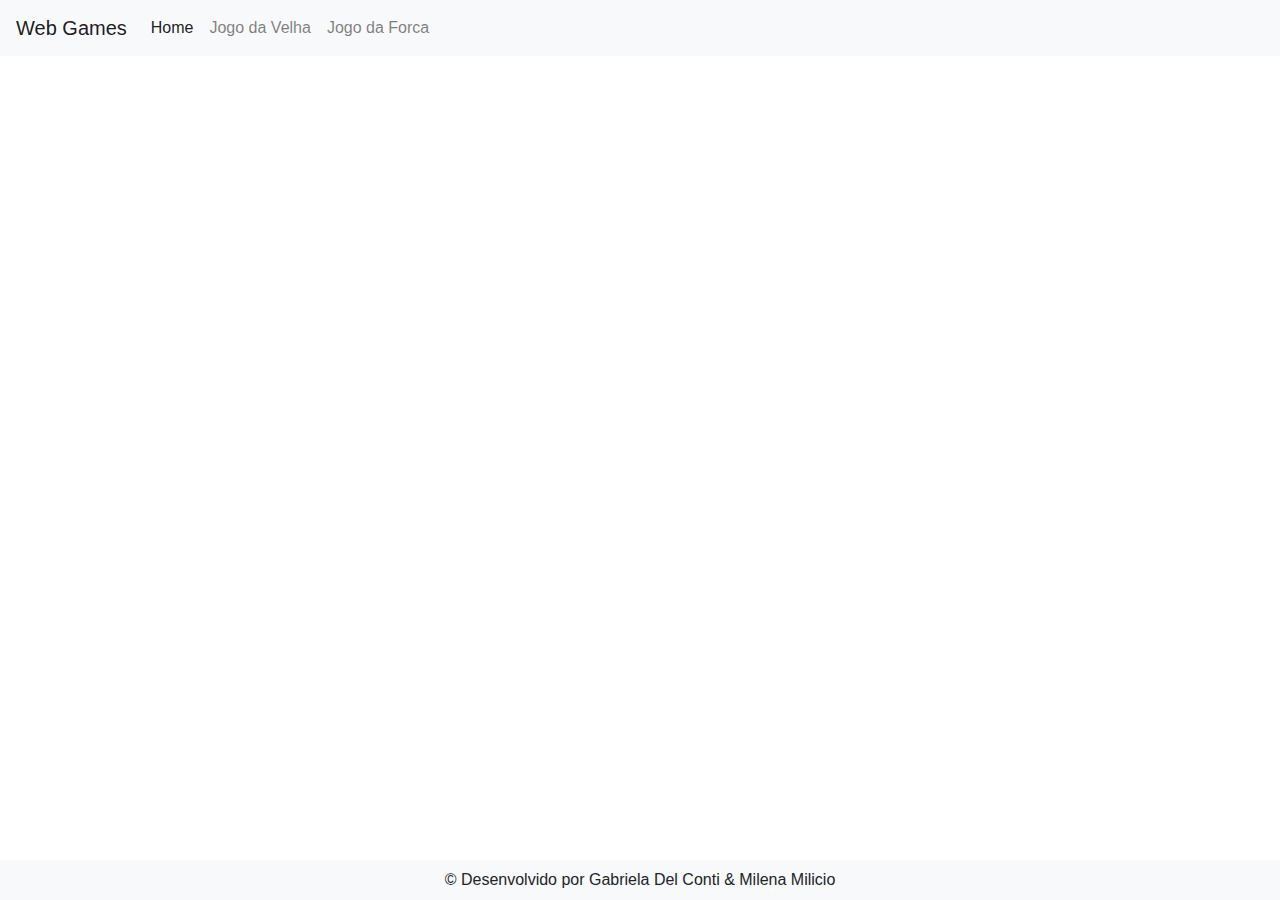
==== forca.html @ bd9c2059 "feat: initial template" ====
<!DOCTYPE html>
<html lang="pt-br">
  <head>
    <meta charset="UTF-8" />
    <meta name="viewport" content="width=device-width, initial-scale=1.0" />
    <link
      rel="stylesheet"
      href="https://stackpath.bootstrapcdn.com/bootstrap/4.4.1/css/bootstrap.min.css"
      integrity="sha384-Vkoo8x4CGsO3+Hhxv8T/Q5PaXtkKtu6ug5TOeNV6gBiFeWPGFN9MuhOf23Q9Ifjh"
      crossorigin="anonymous"
    />
    <link rel="stylesheet" href="style/main.css" />
    <title>Web Games - Forca</title>
  </head>
  <body>
    <my-menu></my-menu>
    <main></main>
    <my-footer></my-footer>
  </body>
  <script type="module" src="components/index.js"></script>
</html>
---- style/main.css ----
body {
  min-height: 100vh;
  display: flex;
  flex-direction: column;
}

main {
  flex-grow: 1;
}
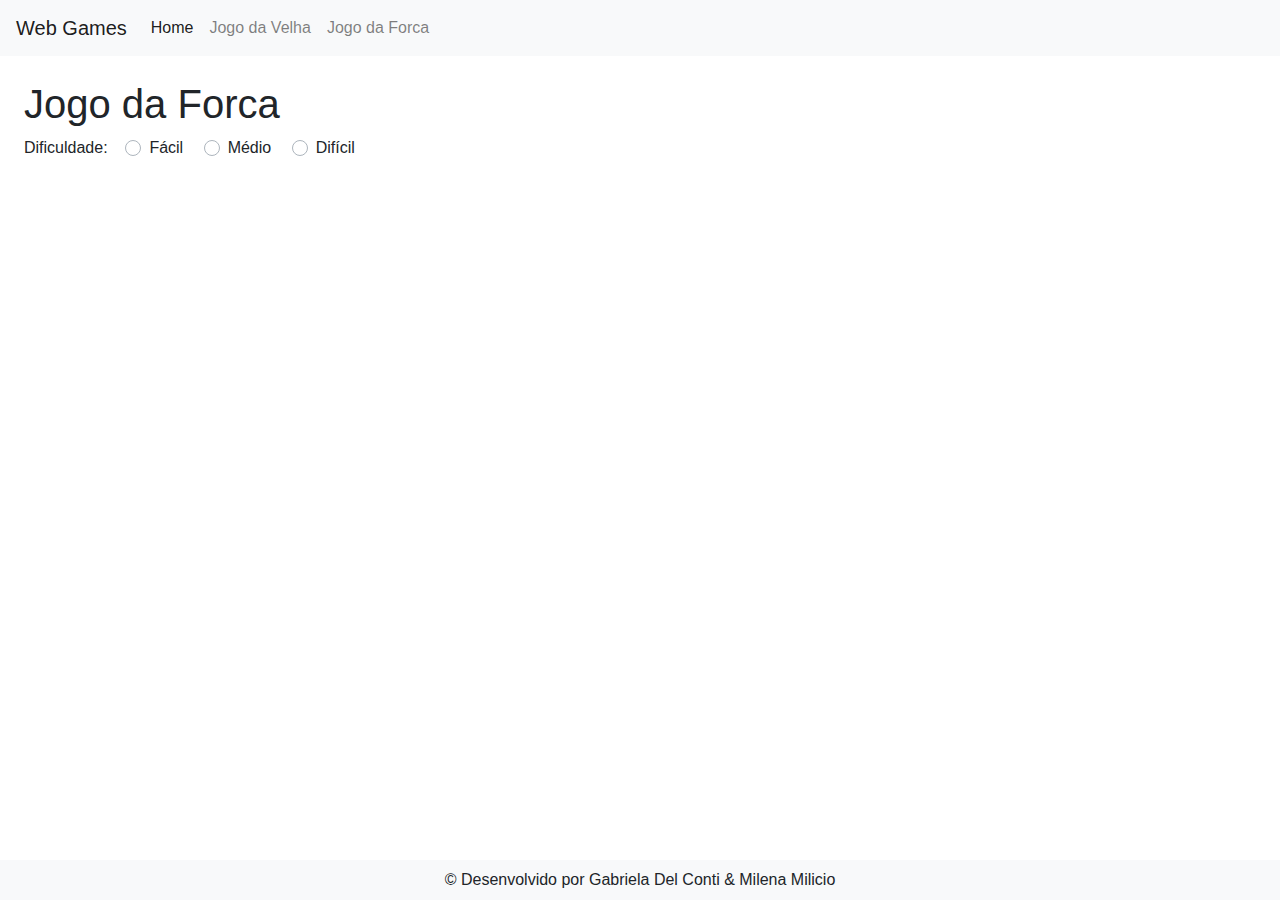
==== commit f690f1b2: "feat: jogo da forca funcional" ====
--- a/forca.html
+++ b/forca.html
@@ -10,12 +10,132 @@
       crossorigin="anonymous"
     />
     <link rel="stylesheet" href="style/main.css" />
+    <link rel="stylesheet" href="style/forca.css" />
     <title>Web Games - Forca</title>
   </head>
   <body>
     <my-menu></my-menu>
-    <main></main>
+    <main>
+      <h1>Jogo da Forca</h1>
+      <div>
+        Dificuldade: &nbsp;&nbsp;
+        <div class="custom-control custom-radio custom-control-inline">
+          <input
+            type="radio"
+            id="facil"
+            name="dificuldade"
+            class="custom-control-input"
+            value="facil"
+          />
+          <label class="custom-control-label" for="facil">Fácil</label>
+        </div>
+        <div class="custom-control custom-radio custom-control-inline">
+          <input
+            type="radio"
+            id="medio"
+            name="dificuldade"
+            class="custom-control-input"
+            value="medio"
+          />
+          <label class="custom-control-label" for="medio">Médio</label>
+        </div>
+        <div class="custom-control custom-radio custom-control-inline">
+          <input
+            type="radio"
+            id="dificil"
+            name="dificuldade"
+            class="custom-control-input"
+            value="dificil"
+          />
+          <label class="custom-control-label" for="dificil">Difícil</label>
+        </div>
+      </div>
+      <div class="d-none mt-3" id="game">
+        <div class="row">
+          <div class="col-auto">
+            <canvas id="hangman" width="180" height="250"></canvas>
+            <table
+              class="table table-bordered table-palavra"
+              style="width: auto;"
+            >
+              <tr id="tr-palavra"></tr>
+            </table>
+          </div>
+          <div class="col">
+            <form class="form-inline" id="guess-form">
+              <div class="form-group mb-2">
+                <input
+                  type="text"
+                  class="form-control"
+                  id="guess"
+                  required
+                  maxlength="1"
+                  placeholder="Seu palpite"
+                  pattern="[a-zA-Z]+"
+                  title="Apenas 1 letra (sem caracteres especiais)"
+                />
+              </div>
+              <button type="submit" class="btn btn-primary mb-2 ml-2">
+                Tentar
+              </button>
+            </form>
+
+            <div class="table-responsive mt-5">
+              <table
+                class="table table-bordered table-tentativas"
+                style="width: auto;"
+              >
+                <thead>
+                  <tr>
+                    <th colspan="6">Tentativas</th>
+                  </tr>
+                </thead>
+                <tbody>
+                  <tr>
+                    <td data-letter="a">A</td>
+                    <td data-letter="b">B</td>
+                    <td data-letter="c">C</td>
+                    <td data-letter="d">D</td>
+                    <td data-letter="e">E</td>
+                    <td data-letter="f">F</td>
+                  </tr>
+                  <tr>
+                    <td data-letter="g">G</td>
+                    <td data-letter="h">H</td>
+                    <td data-letter="i">I</td>
+                    <td data-letter="j">J</td>
+                    <td data-letter="k">K</td>
+                    <td data-letter="l">L</td>
+                  </tr>
+                  <tr>
+                    <td data-letter="m">M</td>
+                    <td data-letter="n">N</td>
+                    <td data-letter="o">O</td>
+                    <td data-letter="p">P</td>
+                    <td data-letter="q">Q</td>
+                    <td data-letter="r">R</td>
+                  </tr>
+                  <tr>
+                    <td data-letter="s">S</td>
+                    <td data-letter="t">T</td>
+                    <td data-letter="u">U</td>
+                    <td data-letter="v">V</td>
+                    <td data-letter="w">W</td>
+                    <td data-letter="x">X</td>
+                  </tr>
+                  <tr>
+                    <td data-letter="y">Y</td>
+                    <td data-letter="z">Z</td>
+                  </tr>
+                </tbody>
+              </table>
+            </div>
+          </div>
+        </div>
+      </div>
+    </main>
     <my-footer></my-footer>
   </body>
   <script type="module" src="components/index.js"></script>
+  <script src="script/forca.js"></script>
 </html>
--- a/style/main.css
+++ b/style/main.css
@@ -6,4 +6,5 @@
 
 main {
   flex-grow: 1;
+  padding: 24px;
 }
--- a/style/forca.css
+++ b/style/forca.css
@@ -0,0 +1,9 @@
+.table-palavra {
+  font-family: monospace;
+  font-size: 20px;
+  font-weight: bold;
+}
+
+.table-tentativas {
+  text-align: center;
+}
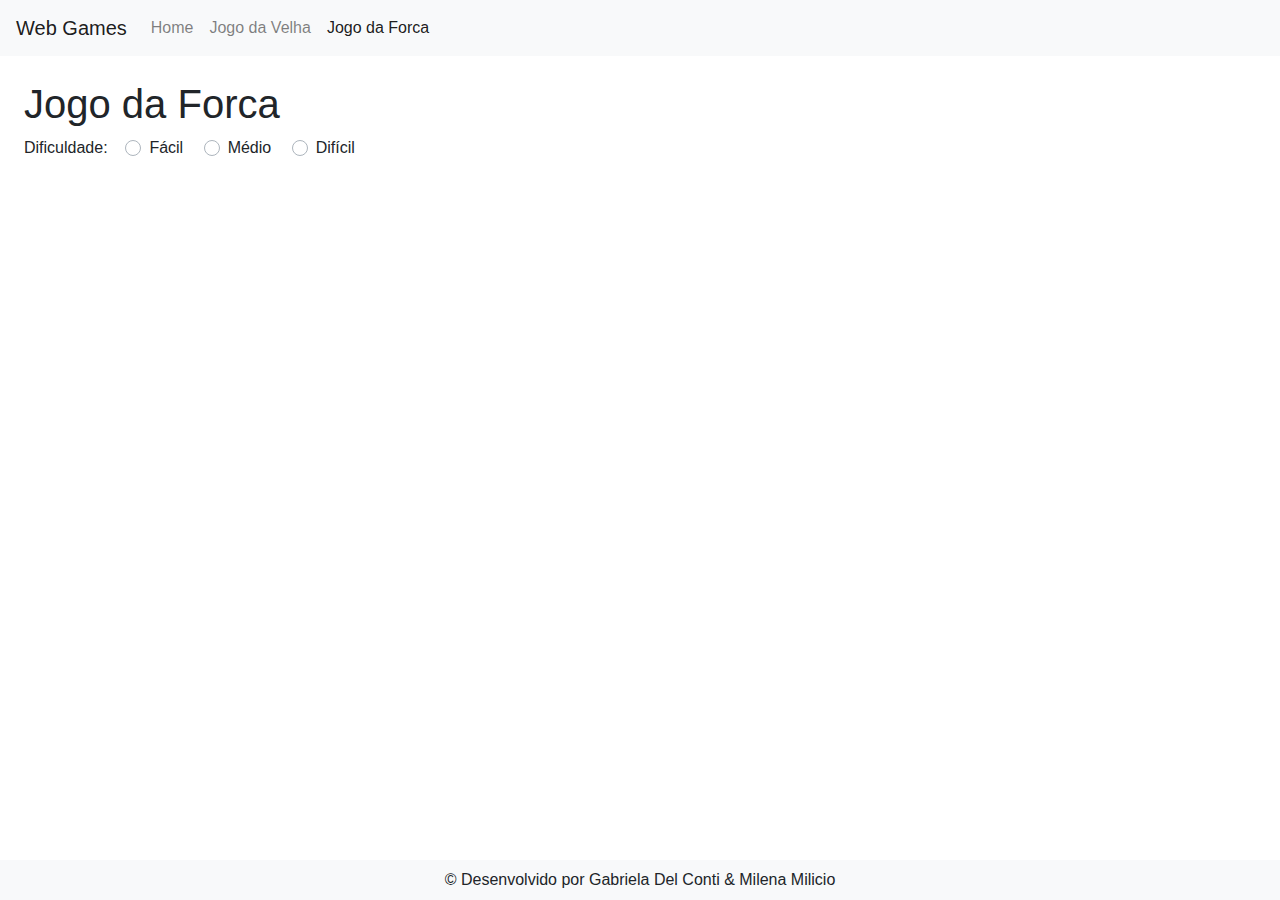
==== commit e3a94294: "fix: merge fails e implementa prop page na forca" ====
--- a/forca.html
+++ b/forca.html
@@ -14,7 +14,7 @@
     <title>Web Games - Forca</title>
   </head>
   <body>
-    <my-menu></my-menu>
+    <my-menu page="forca"></my-menu>
     <main>
       <h1>Jogo da Forca</h1>
       <div>
@@ -138,4 +138,14 @@
   </body>
   <script type="module" src="components/index.js"></script>
   <script src="script/forca.js"></script>
+  <script
+    src="https://code.jquery.com/jquery-3.4.1.slim.min.js"
+    integrity="sha384-J6qa4849blE2+poT4WnyKhv5vZF5SrPo0iEjwBvKU7imGFAV0wwj1yYfoRSJoZ+n"
+    crossorigin="anonymous"
+  ></script>
+  <script
+    src="https://stackpath.bootstrapcdn.com/bootstrap/4.4.1/js/bootstrap.min.js"
+    integrity="sha384-wfSDF2E50Y2D1uUdj0O3uMBJnjuUD4Ih7YwaYd1iqfktj0Uod8GCExl3Og8ifwB6"
+    crossorigin="anonymous"
+  ></script>
 </html>
